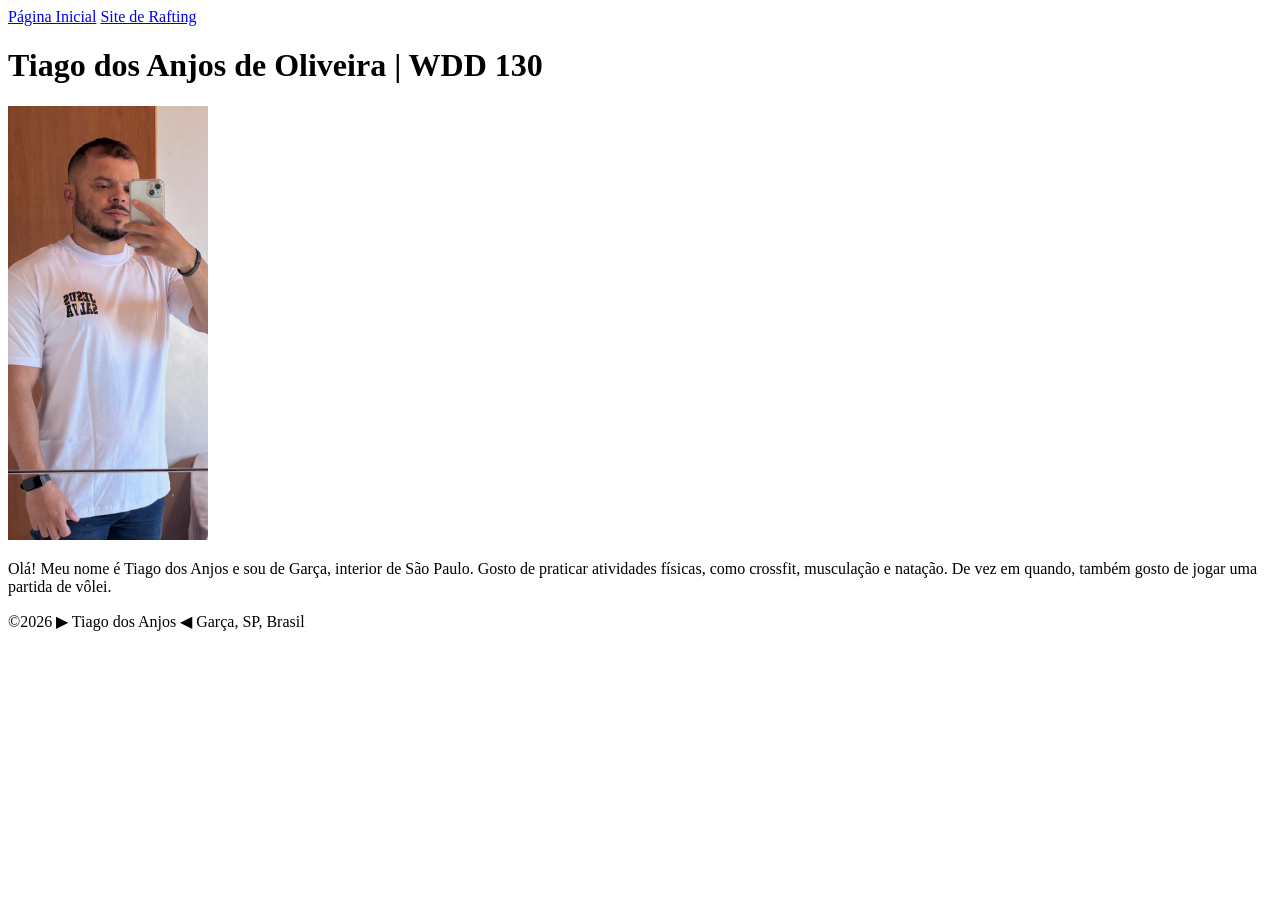
==== index.html @ 55a2c80c "S01 Tarefa: Página inicial" ====
<!DOCTYPE html>
<html lang="pt-br">

<head>
    <meta charset="UTF-8">
    <meta name="viewport" content="width=device-width, initial-scale=1.0">
    <title>Tiago dos Anjos de Oliveira | WDD 130</title>
</head>

<body>
    <header>
        <nav>
            <a href="#">Página Inicial</a>
            <a href="wwr/">Site de Rafting</a>
        </nav>
    </header>
    <main>
        <h1>Tiago dos Anjos de Oliveira | WDD 130</h1>
        <img src="./imagens/perfil.jpeg" alt="Foto de Tiago - Brasil " width="200">
        <p>Olá! Meu nome é Tiago dos Anjos e sou de Garça, interior de São Paulo. Gosto de
            praticar
            atividades físicas, como crossfit, musculação e natação. De vez em quando, também
            gosto de jogar uma partida de vôlei. </p>
    </main>
    <footer>
        <p>©2026 ▶ Tiago dos Anjos ◀ Garça, SP, Brasil</p>
    </footer>
</body>

</html>
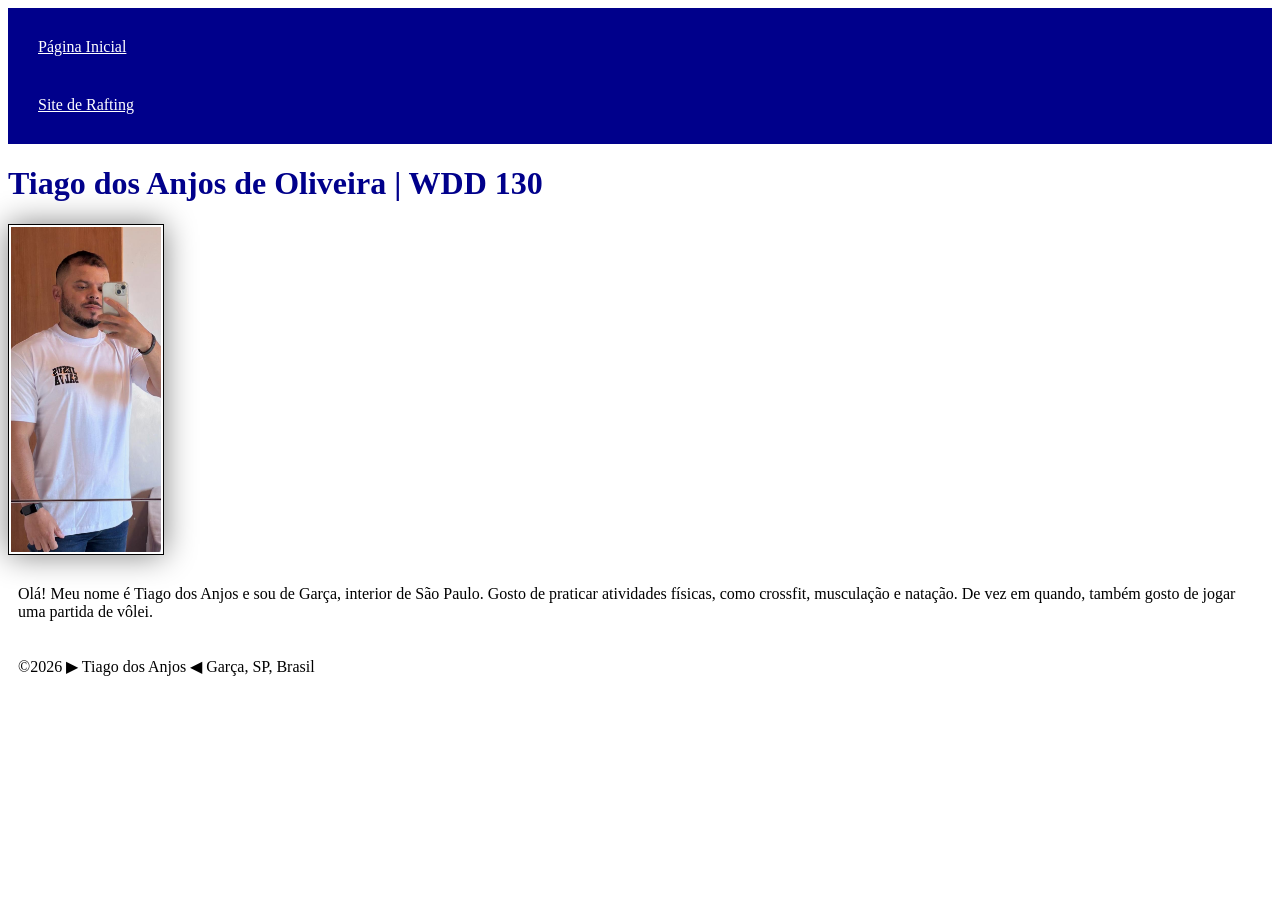
==== commit 0d96a3c2: "estilos" ====
--- a/index.html
+++ b/index.html
@@ -5,6 +5,7 @@
     <meta charset="UTF-8">
     <meta name="viewport" content="width=device-width, initial-scale=1.0">
     <title>Tiago dos Anjos de Oliveira | WDD 130</title>
+    <link rel="stylesheet" href="estilos/estilos.css">
 </head>
 
 <body>
--- a/estilos/estilos.css
+++ b/estilos/estilos.css
@@ -0,0 +1,22 @@
+nav {
+    background-color: darkblue;
+    padding: 10px;
+}
+nav a {
+    color: white;
+    display: block;
+    padding: 20px;
+}
+h1 {
+    color: darkblue;
+}
+img {
+    width: 150px;
+    height: auto;
+    border: 1px solid black;
+    padding: 2px;
+    box-shadow: 0 0 30px gray;
+}
+p {
+    padding: 10px;
+}
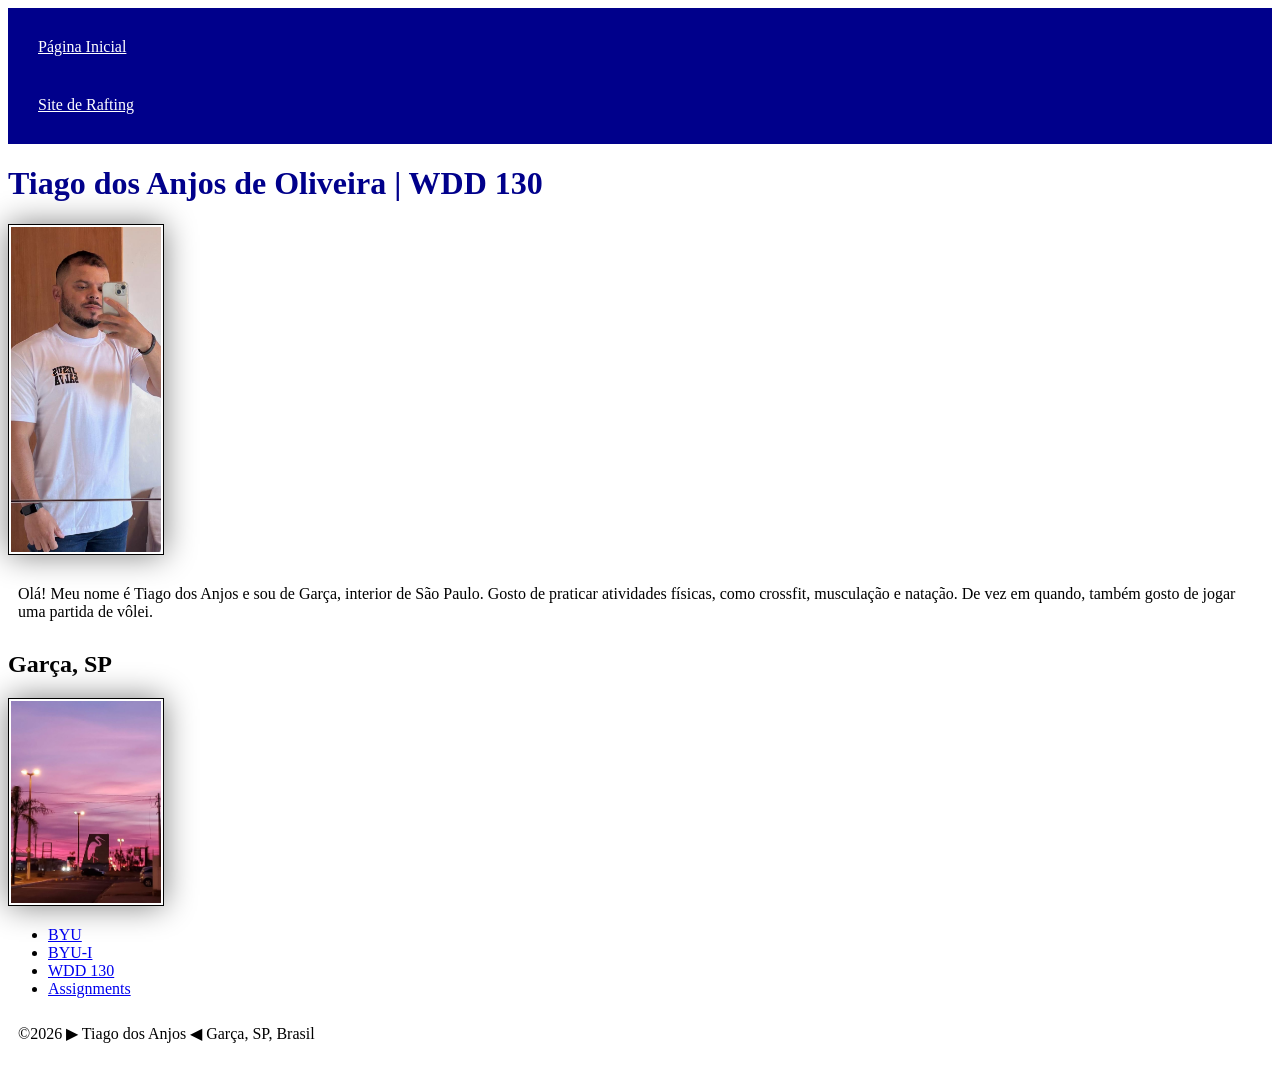
==== commit 97a0e850: "atividade" ====
--- a/index.html
+++ b/index.html
@@ -6,6 +6,9 @@
     <meta name="viewport" content="width=device-width, initial-scale=1.0">
     <title>Tiago dos Anjos de Oliveira | WDD 130</title>
     <link rel="stylesheet" href="estilos/estilos.css">
+
+    <meta name="description" content=" Apenas um exemplo">
+    <meta name="author" content="Tiago dos Anjos de Oliveira">
 </head>
 
 <body>
@@ -23,6 +26,18 @@
             atividades físicas, como crossfit, musculação e natação. De vez em quando, também
             gosto de jogar uma partida de vôlei. </p>
     </main>
+
+    <aside class="sidebar">
+
+        <h2>Garça, SP</h2>
+        <img src="./imagens/Fotogarcaestatua (1).jpg" alt="Foto de Garça, SP" width="200">
+        <ul>
+            <li><a href="https://www.byu.edu/">BYU</a></li>
+            <li><a href="https://www.byui.edu/">BYU-I</a></li>
+            <li><a href="https://www.byui.edu/wdd130">WDD 130</a></li>
+            <li><a href="https://www.byui.edu/wdd130/assignments">Assignments</a></li>
+        </ul>
+    </aside>
     <footer>
         <p>©2026 ▶ Tiago dos Anjos ◀ Garça, SP, Brasil</p>
     </footer>
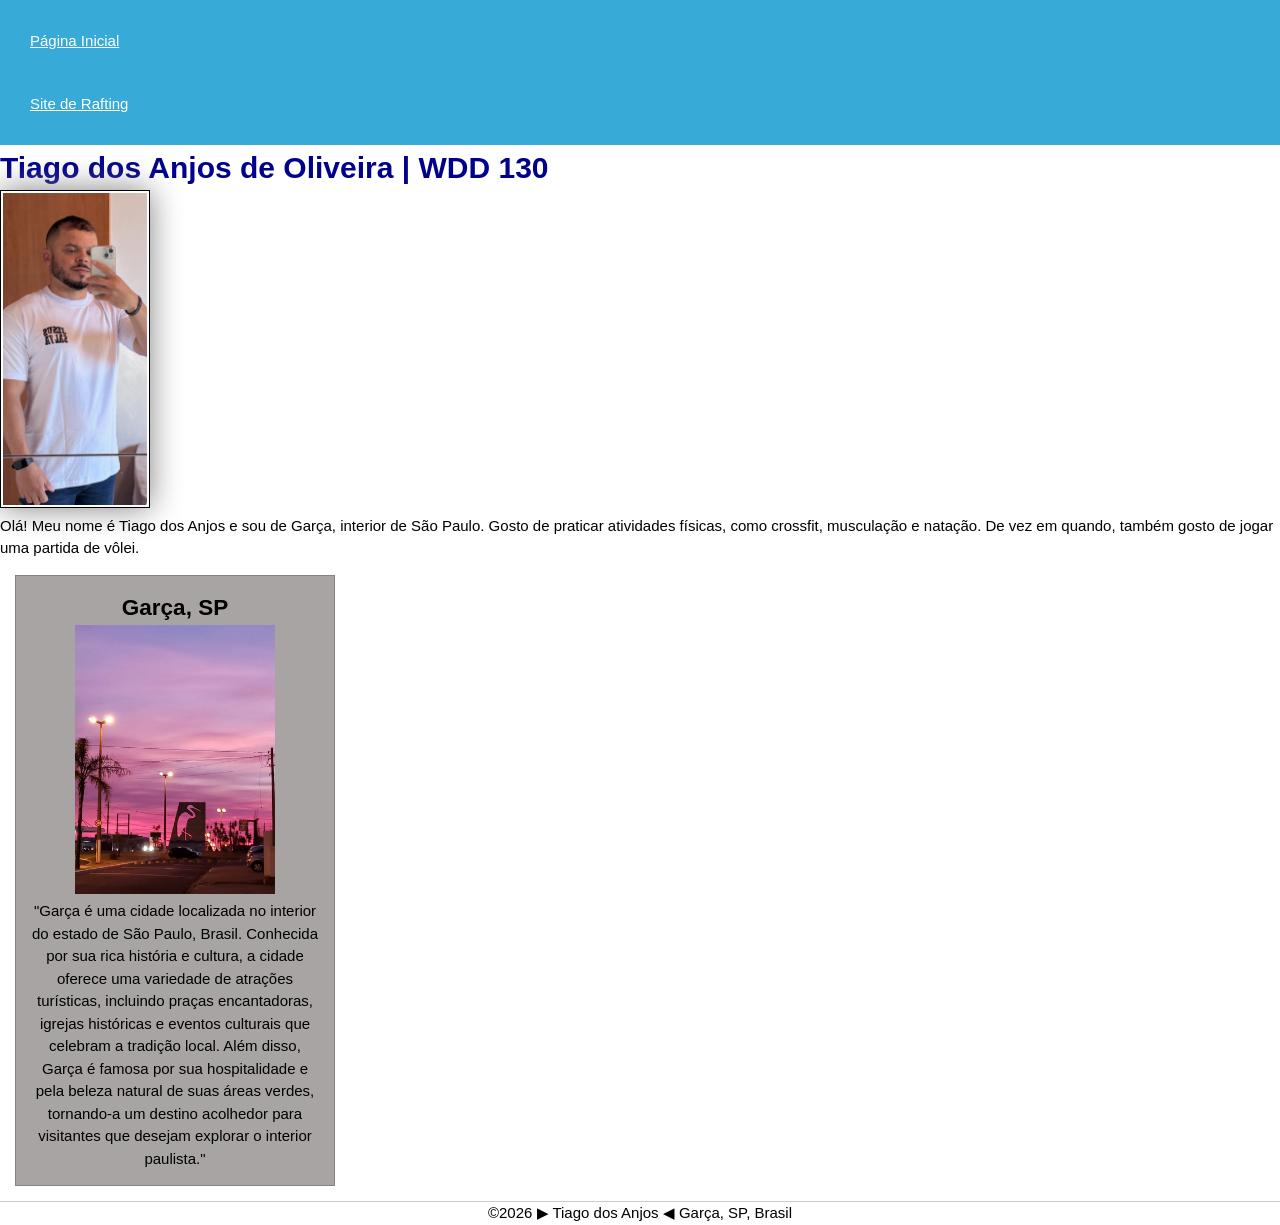
==== commit 5a345d89: "atividade da semana" ====
--- a/index.html
+++ b/index.html
@@ -31,12 +31,13 @@
 
         <h2>Garça, SP</h2>
         <img src="./imagens/Fotogarcaestatua (1).jpg" alt="Foto de Garça, SP" width="200">
-        <ul>
-            <li><a href="https://www.byu.edu/">BYU</a></li>
-            <li><a href="https://www.byui.edu/">BYU-I</a></li>
-            <li><a href="https://www.byui.edu/wdd130">WDD 130</a></li>
-            <li><a href="https://www.byui.edu/wdd130/assignments">Assignments</a></li>
-        </ul>
+        <p>"Garça é uma cidade localizada no interior do estado de São Paulo, Brasil. Conhecida por sua
+            rica história e cultura, a cidade oferece uma variedade de atrações turísticas, incluindo
+            praças encantadoras, igrejas históricas e eventos culturais que celebram a tradição local.
+            Além disso, Garça é famosa por sua hospitalidade e pela beleza natural de suas áreas
+            verdes, tornando-a um destino acolhedor para visitantes que desejam explorar o interior
+            paulista."</p>
+        
     </aside>
     <footer>
         <p>©2026 ▶ Tiago dos Anjos ◀ Garça, SP, Brasil</p>
--- a/estilos/estilos.css
+++ b/estilos/estilos.css
@@ -1,5 +1,20 @@
+* {
+    margin: 0;
+    padding: 0;
+    box-sizing: border-box;
+}
+
+body{
+    font-size: 15px;
+    font-family: Arial, Helvetica, sans-serif;  
+    line-height: 1.5;
+    color: black;
+    background-color: white;
+    margin: 0;
+}
+
 nav {
-    background-color: darkblue;
+    background-color: rgb(55, 170, 216);
     padding: 10px;
 }
 nav a {
@@ -10,7 +25,7 @@
 h1 {
     color: darkblue;
 }
-img {
+main img {
     width: 150px;
     height: auto;
     border: 1px solid black;
@@ -20,3 +35,24 @@
 p {
     padding: 10px;
 }
+aside {
+    width: 320px;
+    margin: 1em;
+    border: 1px solid rgba(0, 0, 0, 0.2);   
+    padding: 1em;
+    background-color: #a8a4a4;
+    color: black;
+    text-align: center;
+}
+aside img {
+    width: 200px;
+    height: auto;
+}
+p {
+    padding: 0;
+}
+footer {
+   margin-top: 1em;
+   border-top: 1px solid rgba(0, 0, 0, 0.2);
+   text-align: center;
+}
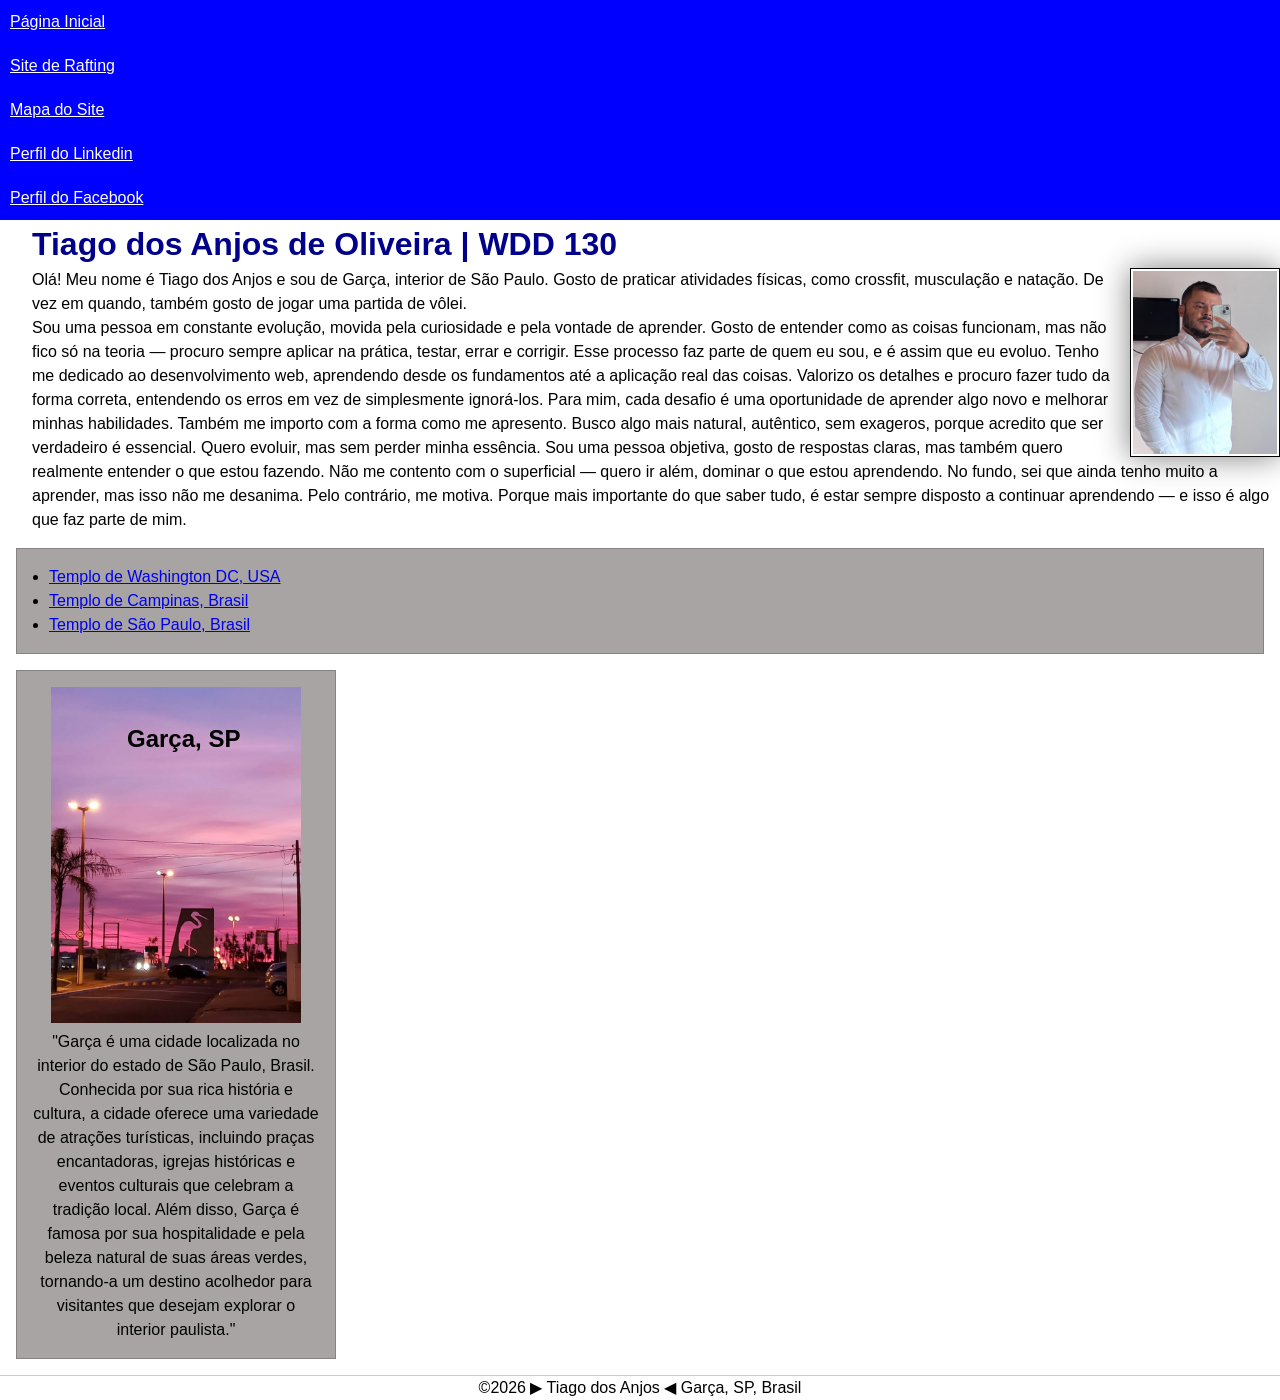
==== commit 5c2d4160: "atividade da semana" ====
--- a/index.html
+++ b/index.html
@@ -7,7 +7,7 @@
     <title>Tiago dos Anjos de Oliveira | WDD 130</title>
     <link rel="stylesheet" href="estilos/estilos.css">
 
-    <meta name="description" content=" Apenas um exemplo">
+    <meta name="description" content="Página pessoal de Tiago dos Anjos de Oliveira, estudante de desenvolvimento de software web no curso na BYU .">
     <meta name="author" content="Tiago dos Anjos de Oliveira">
 </head>
 
@@ -16,21 +16,44 @@
         <nav>
             <a href="#">Página Inicial</a>
             <a href="wwr/">Site de Rafting</a>
+            <a href="wwr/mapa-do-site.html">Mapa do Site</a>
+            <a href="https://linkedin.com" target="_blank" rel="noopener noreferrer">Perfil do Linkedin</a>
+            <a href="https://facebook.com" target="_blank" rel="noopener noreferrer">Perfil do Facebook</a>
         </nav>
     </header>
     <main>
-        <h1>Tiago dos Anjos de Oliveira | WDD 130</h1>
-        <img src="./imagens/perfil.jpeg" alt="Foto de Tiago - Brasil " width="200">
-        <p>Olá! Meu nome é Tiago dos Anjos e sou de Garça, interior de São Paulo. Gosto de
+        <h1 class="indentacao">Tiago dos Anjos de Oliveira | WDD 130</h1>
+        <img src="imagens/fotoperfiltiago.jpeg" alt="Foto de Tiago - Brasil" width="200">
+        <p class="indentacao">Olá! Meu nome é Tiago dos Anjos e sou de Garça, interior de São Paulo. Gosto de
             praticar
             atividades físicas, como crossfit, musculação e natação. De vez em quando, também
             gosto de jogar uma partida de vôlei. </p>
+        <p class="indentacao">Sou uma pessoa em constante evolução, movida pela curiosidade e pela vontade de aprender. Gosto de entender
+           como as coisas funcionam, mas não fico só na teoria — procuro sempre aplicar na prática, testar, errar e corrigir.
+           Esse processo faz parte de quem eu sou, e é assim que eu evoluo. Tenho me dedicado ao desenvolvimento web, aprendendo desde 
+           os fundamentos até a aplicação real das coisas. Valorizo os detalhes e procuro fazer tudo da forma correta,
+            entendendo os erros em vez de simplesmente ignorá-los. Para mim, cada desafio é uma oportunidade de aprender algo novo e melhorar minhas habilidades.
+           Também me importo com a forma como me apresento. Busco algo mais natural, autêntico, sem exageros, porque acredito que ser
+            verdadeiro é essencial. Quero evoluir, mas sem perder minha essência. 
+           Sou uma pessoa objetiva, gosto de respostas claras, mas também quero realmente entender o que estou fazendo.
+            Não me contento com o superficial — quero ir além, dominar o que estou aprendendo.
+           No fundo, sei que ainda tenho muito a aprender, mas isso não me desanima. Pelo contrário, me motiva. 
+           Porque mais importante do que saber tudo, é estar sempre disposto a continuar aprendendo — e isso é algo que faz parte de mim.</p>
+        
+           <ul class="caixa indentacao">
+            <li><a href="https://www.churchofjesuschrist.org/temples/details/washington-d.c.-temple?lang=por"
+                target=" _blank" >Templo de Washington DC, USA</a></li>
+            <li><a href="https://www.churchofjesuschrist.org/temples/details/campinas-brazil-temple?lang=por"
+                target= "_blank" >Templo de Campinas, Brasil</a></li>
+            <li><a href="https://www.churchofjesuschrist.org/temples/details/sao-paulo-brazil-temple?lang=por"
+                target="_blank" >Templo de São Paulo, Brasil</a></li>
+        </ul>
     </main>
 
-    <aside class="sidebar">
+    <aside class="caixa">
 
         <h2>Garça, SP</h2>
-        <img src="./imagens/Fotogarcaestatua (1).jpg" alt="Foto de Garça, SP" width="200">
+        <img src="./imagens/minha-cidade.jpg" alt="Foto do municipio de Garça Garça, SP" width="200">
         <p>"Garça é uma cidade localizada no interior do estado de São Paulo, Brasil. Conhecida por sua
             rica história e cultura, a cidade oferece uma variedade de atrações turísticas, incluindo
             praças encantadoras, igrejas históricas e eventos culturais que celebram a tradição local.
--- a/estilos/estilos.css
+++ b/estilos/estilos.css
@@ -1,3 +1,4 @@
+/* Resetar CSS do meu projeto */
 * {
     margin: 0;
     padding: 0;
@@ -5,8 +6,7 @@
 }
 
 body{
-    font-size: 15px;
-    font-family: Arial, Helvetica, sans-serif;  
+    font-family: Arial, Helvetica, sans-serif;
     line-height: 1.5;
     color: black;
     background-color: white;
@@ -14,45 +14,63 @@
 }
 
 nav {
-    background-color: rgb(55, 170, 216);
-    padding: 10px;
+    background-color: blue
 }
+
 nav a {
     color: white;
+    padding: 10px;
     display: block;
-    padding: 20px;
 }
+
 h1 {
     color: darkblue;
 }
+
 main img {
-    width: 150px;
+    margin-left: 20px;
+    width: 150px;                           
     height: auto;
     border: 1px solid black;
     padding: 2px;
     box-shadow: 0 0 30px gray;
+    float: right;
 }
+
 p {
-    padding: 10px;
-}
+    padding: 0;
+} 
+
 aside {
-    width: 320px;
-    margin: 1em;
-    border: 1px solid rgba(0, 0, 0, 0.2);   
-    padding: 1em;
-    background-color: #a8a4a4;
+    width: 20rem;
     color: black;
     text-align: center;
+    position: relative;
 }
 aside img {
-    width: 200px;
-    height: auto;
+    width: 250px;
+    height: auto;  
 }
-p {
-    padding: 0;
+aside h2 {
+    position: absolute;
+    top: 50px;
+    left: 110px
 }
 footer {
    margin-top: 1em;
    border-top: 1px solid rgba(0, 0, 0, 0.2);
    text-align: center;
+}
+
+/* Seletores de Classe */
+
+.caixa {
+    border: 1px solid rgba(0, 0, 0, 0.2);  
+    padding: 1em; 
+    margin: 1em;
+    background-color: #a8a4a4;
+}
+
+.indentacao {
+    padding-left: 2rem;
 }
